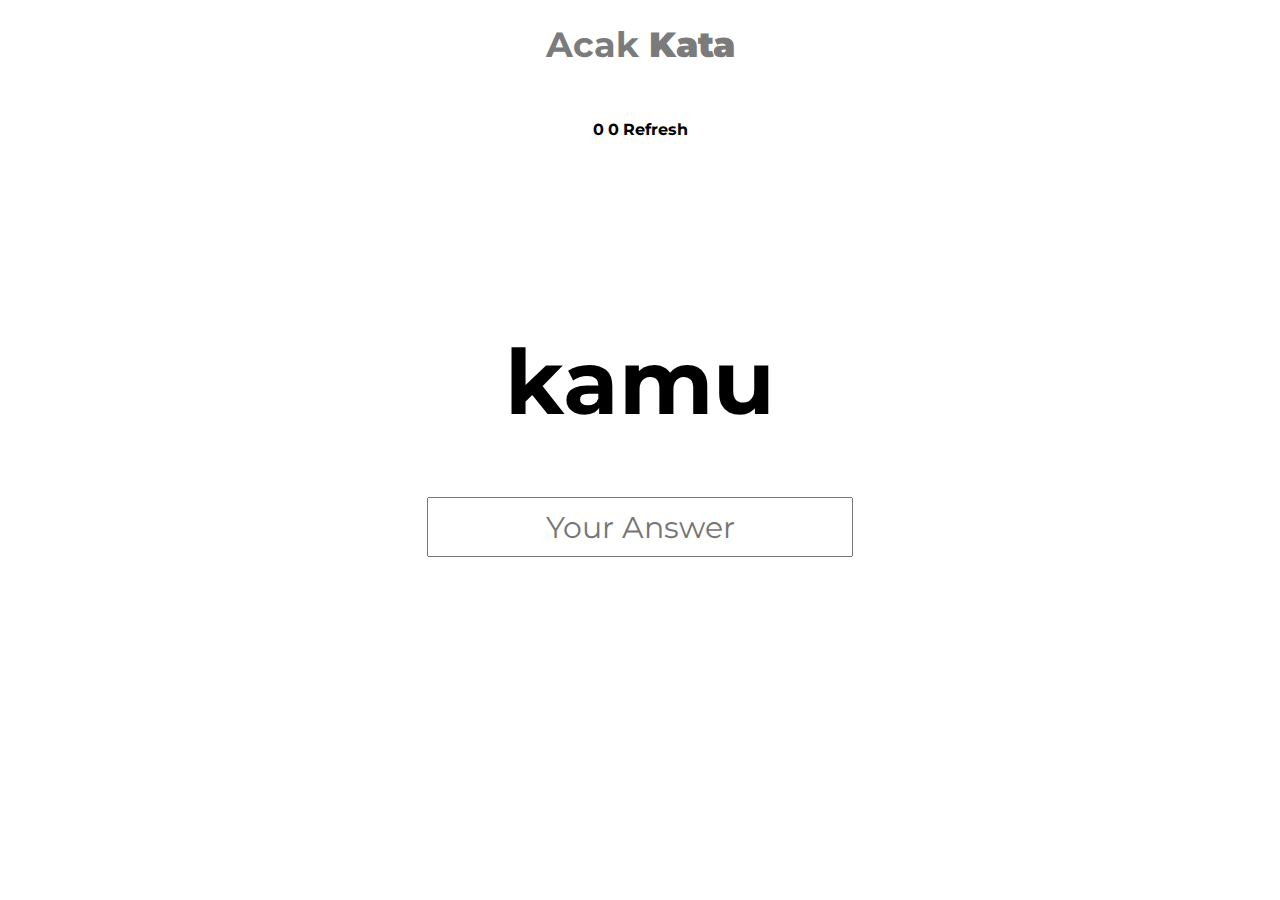
==== src/index.html @ 485370d6 "- Project folder restructure - Add tests suite for the app - Update README.md with the tests details" ====
<html>
	<head>
		<meta http-equiv="Content-Type" content="text/html; charset=UTF-8">
		<meta charset="utf-8">
		<meta http-equiv="X-UA-Compatible" content="IE=edge,chrome=1">
		<title>Acak Kata</title>
		<meta name="description" content="">
		<meta name="viewport" content="width=device-width, initial-scale=1">

		<link href='https://fonts.googleapis.com/css?family=Montserrat:400,700' rel='stylesheet' type='text/css'>

		<!-- Latest compiled and minified CSS -->
		<link rel="stylesheet" href="https://maxcdn.bootstrapcdn.com/bootstrap/3.3.6/css/bootstrap.min.css" integrity="sha384-1q8mTJOASx8j1Au+a5WDVnPi2lkFfwwEAa8hDDdjZlpLegxhjVME1fgjWPGmkzs7" crossorigin="anonymous">

		<link rel="stylesheet" href="css/style.css">
	<head>
	<body>
		<div class="floating">
			<h1 class="brand">Acak <b>Kata</b></h1>
			<ul class="score">
				<li>
					<h4>
						<span class="label label-success">
							<i class="glyphicon glyphicon-ok"></i>
							<p id="correct">
					</span>
					</h4>
				</li>
				<li>
					<h4>
						<span class="label label-danger">
							<i class="glyphicon glyphicon-remove"></i>
							<p id="wrong"></p>
						</span>
					</h4>
				</li>
				<li>
					<a id="refresh-session" class="clickable">
						<h4>
							<span class="label label-primary">
								<i class="glyphicon glyphicon-refresh"></i>
								<p>Refresh</p>
							</span>
						</h4>
					</a>
				</li>
			</ul>
		</div>
		<div class="wrap1">
			<div class="wrap2">
				<h1 id="question"></h1>
				<form>
					<input id="answer" type="text" class="form-control" placeholder="Your Answer">
				</form>
			</div>
		</div>
		<script type="text/javascript" src="https://cdnjs.cloudflare.com/ajax/libs/jquery/2.2.3/jquery.min.js"></script>
		<script src="https://maxcdn.bootstrapcdn.com/bootstrap/3.3.6/js/bootstrap.min.js" integrity="sha384-0mSbJDEHialfmuBBQP6A4Qrprq5OVfW37PRR3j5ELqxss1yVqOtnepnHVP9aJ7xS" crossorigin="anonymous"></script>
		<script type="text/javascript" src="js/bootstrap-notify.min.js"></script>
		<script type="text/javascript" src="js/shuffler.js"></script>
		<script type="text/javascript" src="js/game.js"></script>
	</body>
</html>
---- src/css/style.css ----
* {
    -webkit-touch-callout: none;
    -webkit-user-select: none;
    -khtml-user-select: none;
    -moz-user-select: none;
    -ms-user-select: none;
    user-select: none;

    font-family: 'Montserrat', sans-serif;
}
html {
    width: 100%;
    height: 100%;
}
body {
    margin: 0;
    text-align: center;
}
.wrap1 {
    position: absolute;
    width: 100%;
    height: 100%;
    display: table;
}
.wrap2 {
    display: table-cell;
    vertical-align: middle;
}
.floating {
    width: 100%;
    position: absolute;
    z-index: 999;
}
h1 {
    font-size: 90px;
}
ul.score {
    padding-left: 0px;
}
.score > li {
    display: inline-block;
}
.label p {
    display: inline-block;
}
.brand {
    font-size: 60px;
}
#answer {
    text-align: center;
    font-size: 30px;
    height: 60px;
}
.brand {
    color: #7B7B7B;
    font-size: 35px;
    margin-bottom: 0px;
}

.clickable {
    cursor: pointer;
}
.clickable:hover .label-primary {
    background-color: #609BCE;
}
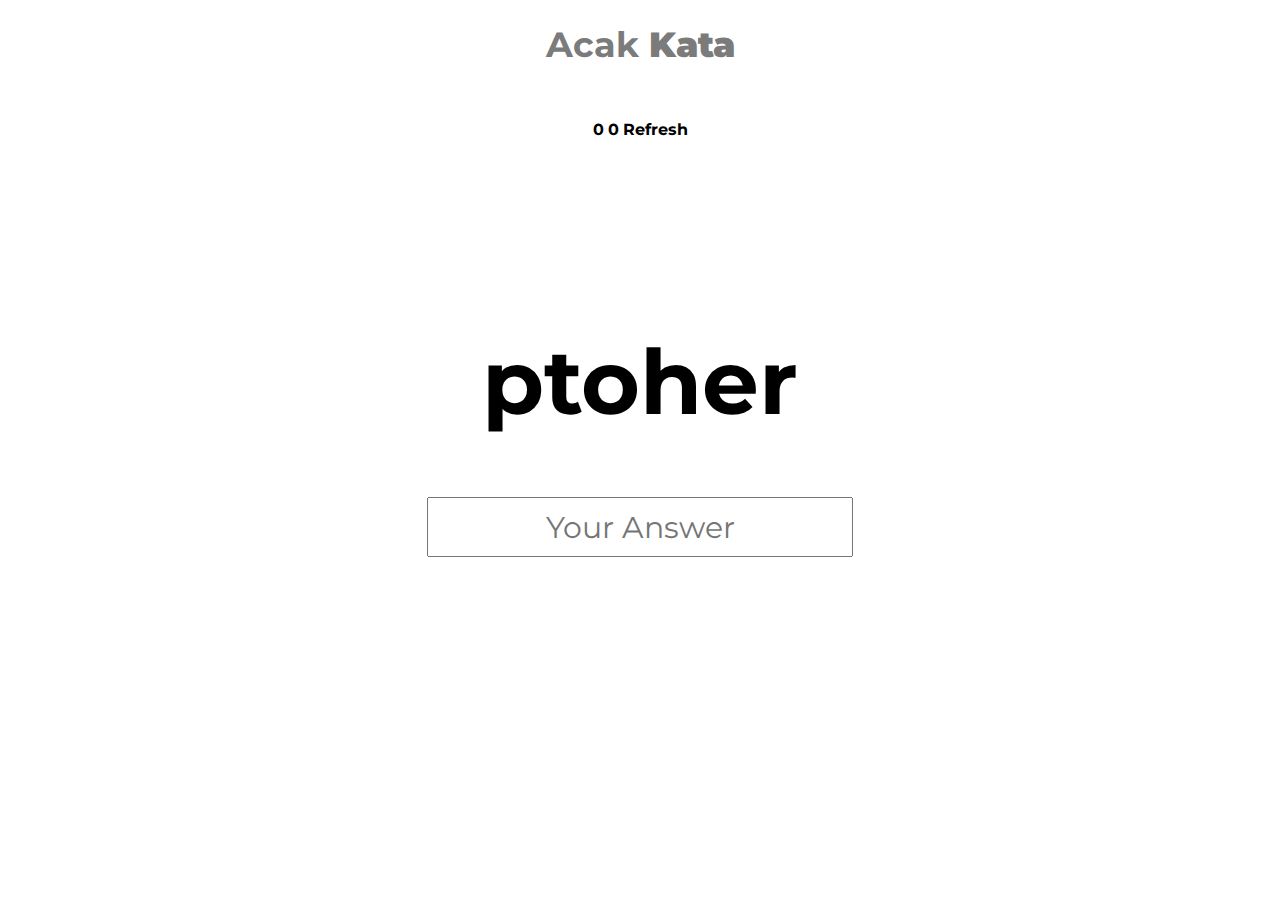
==== commit 8935f9b5: "- Load word list from file - Show correct answer when user fail to guess the correct one - Update RE" ====
--- a/src/index.html
+++ b/src/index.html
@@ -59,5 +59,16 @@
 		<script type="text/javascript" src="js/bootstrap-notify.min.js"></script>
 		<script type="text/javascript" src="js/shuffler.js"></script>
 		<script type="text/javascript" src="js/game.js"></script>
+		<script type="text/javascript">
+		$(document).ready(function(){
+			$.get('words.txt', function(data){
+				// Split data per line into array
+				var words = data.split("\n");
+
+				// Initiate Acak Kata game
+				AcakKata.init(words);
+			});			
+		});
+		</script>
 	</body>
 </html>